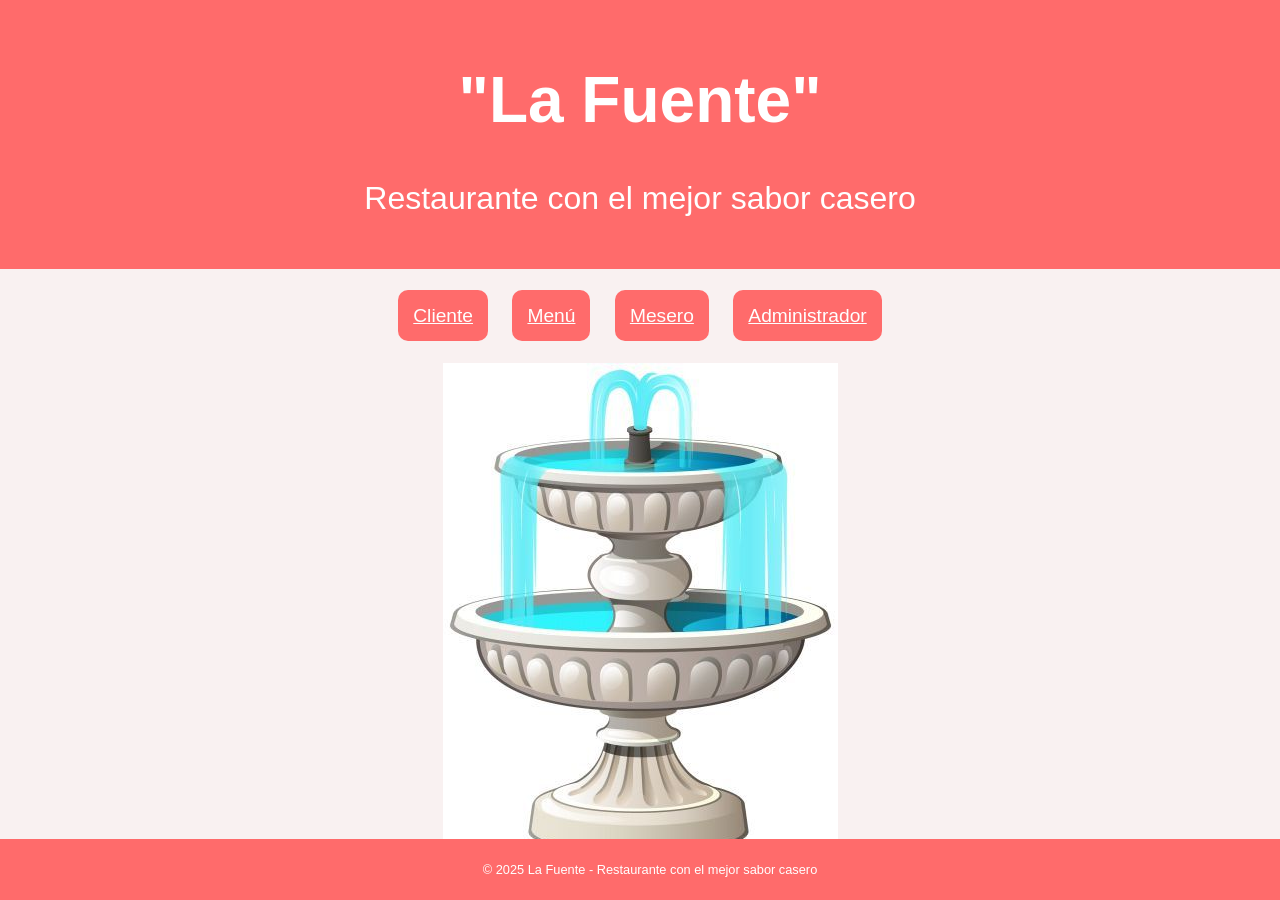
==== index.html @ 899e384f "Renombrar La fuente.html a index.html y actualizar enlaces" ====
<!DOCTYPE html>
<html lang="es">
<head>
  <meta charset="UTF-8">
  <meta name="viewport" content="width=device-width, initial-scale=1.0">
  <title>Restaurante La Fuente</title>
  <link rel="stylesheet" href="style.css">
</head>
<body>

  <header>
    <h1>"La Fuente"</h1>
    <p>Restaurante con el mejor sabor casero  </p>
  </header>

  <nav class="menu-navegacion">
    <ul>
        <li><a href="cliente.html" class="boton">Cliente</a></li>
        <li><a href="menu.html" class="boton">Menú</a></li>
        <li><a href="mesero.html" class="boton">Mesero</a></li>
        <li><a href="admin.html" class="boton">Administrador</a></li>
    </ul>
  </nav>

  <style>
    .contenedor {
      text-align: center;
    }
  </style>
  
  <div class="contenedor">
  <img src="img/lafuenteimg.jpg" alt="la fuente"> 
 </div>
  <footer>
    <p>© 2025 La Fuente - Restaurante con el mejor sabor casero</p>
  </footer>

</body>
</html>
---- style.css ----
/* Estilo general */
body {
  font-family: Arial, sans-serif;
  margin: 0;
  padding: 0;
  background-color: #f9f1f1;
}

header {
  background-color: #ff6b6b;
  color: white;
  text-align: center;
  padding: 20px;
  font-size: 2em;
}

footer {
  background-color: #ff6b6b;
  color: white;
  text-align: center;
  padding: 10px;
  position: fixed;
  width: 100%;
  bottom: 0;
}

/* Menú de navegación */
.menu-navegacion {
  display: flex;
  justify-content: center;
  padding: 20px;
}

.menu-navegacion ul {
  list-style-type: none;
  padding: 0;
}

.menu-navegacion li {
  display: inline;
  margin: 0 10px;
}

.boton {
  background-color: #ff6b6b;
  border: none;
  color: white;
  padding: 15px;
  font-size: 1.2em;
  cursor: pointer;
  border-radius: 10px;
  transition: background-color 0.3s;
}

.boton:hover {
  background-color: #ff4f4f;
}

/* Estilo para los botones de las categorías */
.categoria-btn-container {
  margin-bottom: 20px;
  text-align: center;
}

.categoria-btn {
  background-color: #ff6b6b;
  border: none;
  color: white;
  padding: 12px 20px;
  margin: 5px;
  font-size: 1.2em;
  cursor: pointer;
  border-radius: 5px;
  transition: background-color 0.3s;
}

.categoria-btn:hover {
  background-color: #ff4f4f;
}

/* Estilo para cada categoría */
.categoria {
  display: none; /* Ocultar por defecto */
  background-color: #fff;
  border-radius: 10px;
  box-shadow: 0 0 10px rgba(0, 0, 0, 0.1);
  margin: 10px;
  padding: 20px;
  width: 100%;
  text-align: center;
}

/* Contenedor de productos y imágenes */
.productos-con-imagenes {
  display: flex;
  flex-wrap: wrap;
  justify-content: space-between;
  align-items: flex-start;
  gap: 20px;
}

/* Estilo para los productos */
.productos-lista {
  list-style-type: none;
  padding: 0;
  width: 45%; /* Ajuste del ancho para la lista de productos */
}

.productos-lista li {
  font-size: 1.2em;
  margin: 10px 0;
  color: #333;
  background-color: #ff6b6b;
  border-radius: 10px;
  padding: 10px;
  color: white;
  transition: background-color 0.3s;
}

.productos-lista li:hover {
  background-color: #ff4f4f;
}

/* Estilo de las imágenes */
.imagenes-desayunos, .imagenes-antojitos, .imagenes-jugos, .imagenes-ensaladas, .imagenes-extras {
  display: flex;
  flex-direction: column;
  justify-content: space-between;
  align-items: center;
  width: 50%; /* Ajuste del ancho para las imágenes */
}

.imagenes-desayunos img, .imagenes-antojitos img, .imagenes-jugos img, .imagenes-ensaladas img, .imagenes-extras img {
  max-width: 100%; /* Para que la imagen no se salga del contenedor */
  height: auto;
  border-radius: 10px;
  margin: 10px 0; /* Espaciado entre las imágenes */
}

/* Estilo para el pie de página */
footer p {
  font-size: 0.8em;
}

footer a {
  color: white;
  text-decoration: none;
}

footer a:hover {
  text-decoration: underline;
}

/* Media Queries: Estilos Responsivos para dispositivos móviles */

/* Para pantallas de 600px o menos (móviles) */
@media screen and (max-width: 600px) {
  header {
    font-size: 1.5em; /* Reducir el tamaño del header */
  }

  .menu-navegacion {
    flex-direction: column; /* Los botones del menú se apilan verticalmente */
  }

  .menu-navegacion li {
    margin: 10px 0; /* Espacio entre los botones */
  }

  .categoria {
    width: 100%; /* Las categorías ocupan todo el ancho disponible */
    margin: 10px 0; /* Espacio entre las categorías */
  }

  .pedido {
    padding: 10px; /* Reducir el padding de los pedidos */
  }

  footer p {
    font-size: 0.7em; /* Reducir el tamaño de la fuente del pie de página */
  }

  .boton {
    padding: 10px; /* Reducir el tamaño de los botones */
    font-size: 1em;
  }

  /* Ajustes específicos para las secciones de pedidos y notificaciones */
  .pedidos-registrados,
  .notificaciones {
    max-height: 300px; /* Reducir el alto máximo */
  }
}

/* Para pantallas de 768px o más (tabletas) */
@media screen and (max-width: 768px) {
  .menu {
    flex-direction: column; /* Cambiar a columna en lugar de fila */
    align-items: center;
  }

  .categoria {
    width: 80%; /* Hacer las categorías más grandes, pero no al 100% */
  }
}
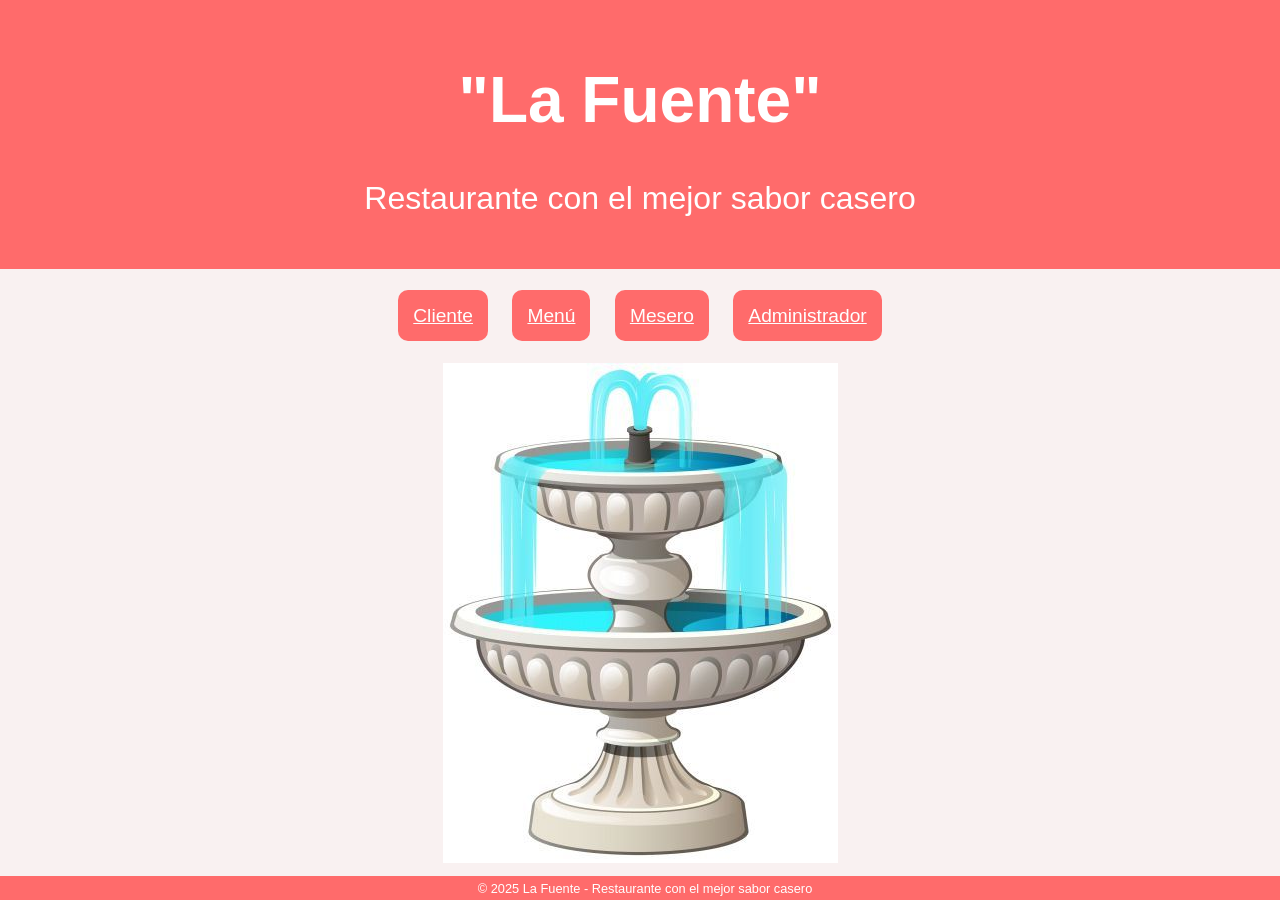
==== commit cbd1a7ce: "Proyecto La Fuente actualizado con login de mesero" ====
--- a/index.html
+++ b/index.html
@@ -17,7 +17,7 @@
     <ul>
         <li><a href="cliente.html" class="boton">Cliente</a></li>
         <li><a href="menu.html" class="boton">Menú</a></li>
-        <li><a href="mesero.html" class="boton">Mesero</a></li>
+        <li><a href="login mesero.html" class="boton">Mesero</a></li>
         <li><a href="admin.html" class="boton">Administrador</a></li>
     </ul>
   </nav>
--- a/style.css
+++ b/style.css
@@ -137,19 +137,31 @@
   margin: 10px 0; /* Espaciado entre las imágenes */
 }
 
-/* Estilo para el pie de página */
+footer {
+  background-color: #ff6b6b;
+  color: white;
+  text-align: center;
+  padding: 2.5px 5px; /* Reducimos padding */
+  font-size: 0.8em; /* Tamaño de texto más pequeño */
+  position: fixed;
+  width: 100%;
+  bottom: 0;
+}
+
 footer p {
+  margin: 2px 0; /* Espacio reducido entre líneas */
+}
+
+footer a {
+  color: white;
+  text-decoration: none;
   font-size: 0.8em;
-}
-
-footer a {
-  color: white;
-  text-decoration: none;
 }
 
 footer a:hover {
   text-decoration: underline;
 }
+
 
 /* Media Queries: Estilos Responsivos para dispositivos móviles */
 
@@ -203,3 +215,24 @@
     width: 80%; /* Hacer las categorías más grandes, pero no al 100% */
   }
 }
+header {
+  position: relative;
+}
+
+.top-right {
+  position: absolute;
+  top: 10px;
+  right: 20px;
+  background-color: #ff6b6b;
+  color: white;
+  border: none;
+  padding: 8px 14px;
+  border-radius: 8px;
+  cursor: pointer;
+  font-size: 0.9em;
+}
+
+.top-right:hover {
+  background-color: #ff4f4f;
+}
+
